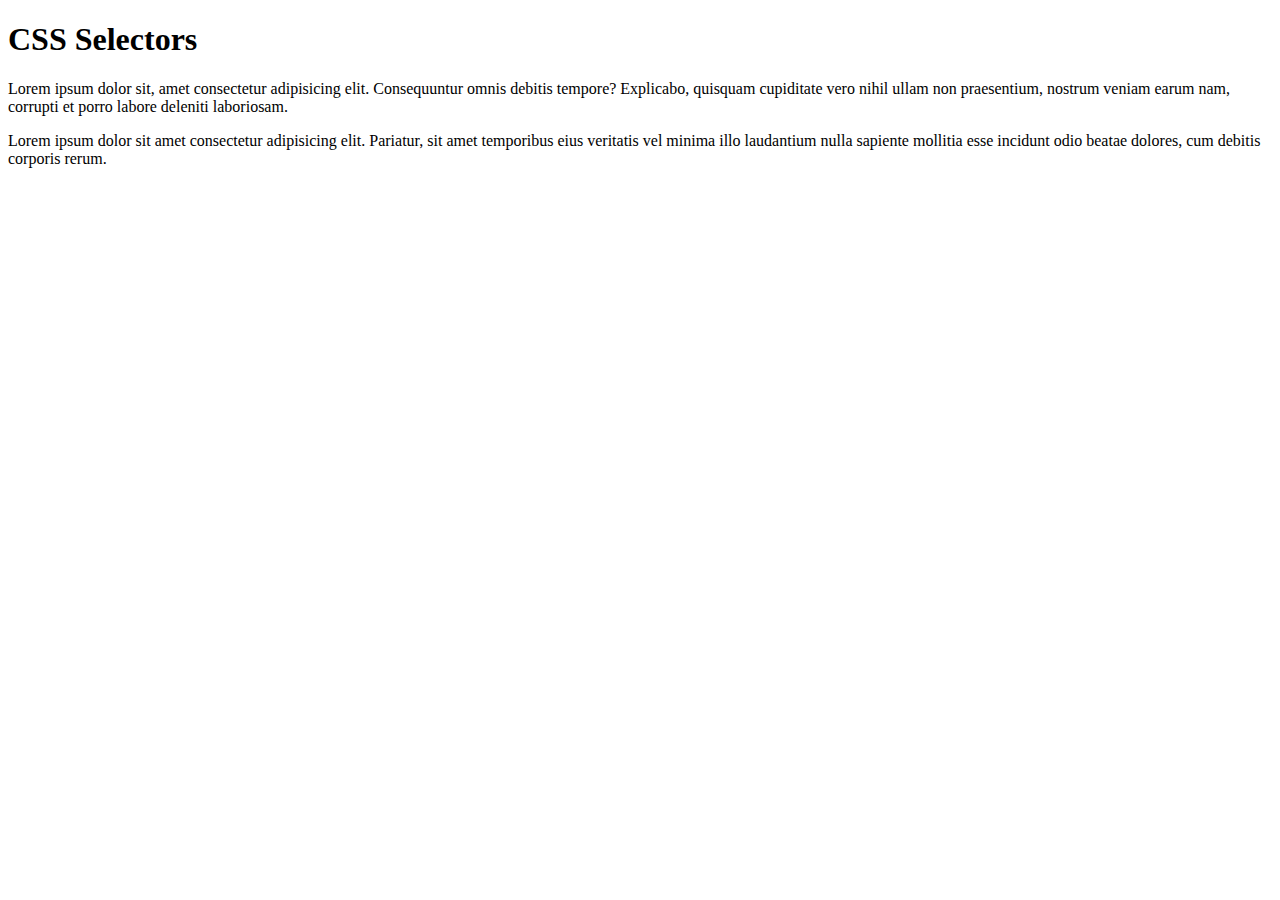
==== css/selectors/index.html @ 56222a81 "feat: add css selector html example" ====
<!DOCTYPE html>
<html lang="en">
  <head>
    <meta charset="UTF-8" />
    <meta http-equiv="X-UA-Compatible" content="IE=edge" />
    <meta name="viewport" content="width=device-width, initial-scale=1.0" />
    <title>CSS Selectors</title>
  </head>
  <body>
    <h1>CSS Selectors</h1>
    <p>
      Lorem ipsum dolor sit, amet consectetur adipisicing elit. Consequuntur
      omnis debitis tempore? Explicabo, quisquam cupiditate vero nihil ullam non
      praesentium, nostrum veniam earum nam, corrupti et porro labore deleniti
      laboriosam.
    </p>
    <p>
      Lorem ipsum dolor sit amet consectetur adipisicing elit. Pariatur, sit
      amet temporibus eius veritatis vel minima illo laudantium nulla sapiente
      mollitia esse incidunt odio beatae dolores, cum debitis corporis rerum.
    </p>
  </body>
</html>
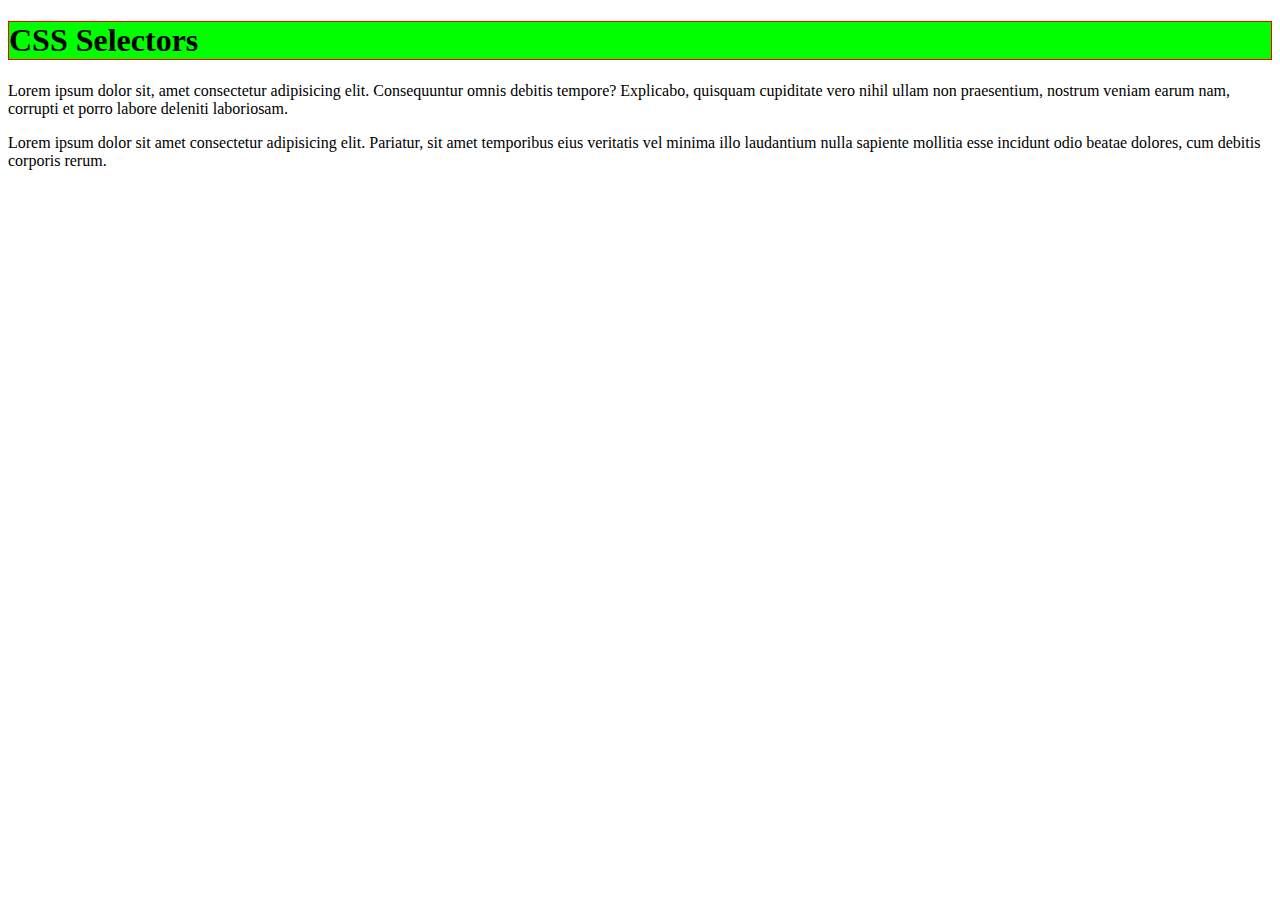
==== commit 06f0637c: "feat: linked css to html" ====
--- a/css/selectors/index.html
+++ b/css/selectors/index.html
@@ -5,6 +5,7 @@
     <meta http-equiv="X-UA-Compatible" content="IE=edge" />
     <meta name="viewport" content="width=device-width, initial-scale=1.0" />
     <title>CSS Selectors</title>
+    <link rel="stylesheet" href="style.css" />
   </head>
   <body>
     <h1>CSS Selectors</h1>
--- a/css/selectors/style.css
+++ b/css/selectors/style.css
@@ -0,0 +1,6 @@
+h1 {
+  border: 1px solid red;
+  background-color: lime;
+}
+
+
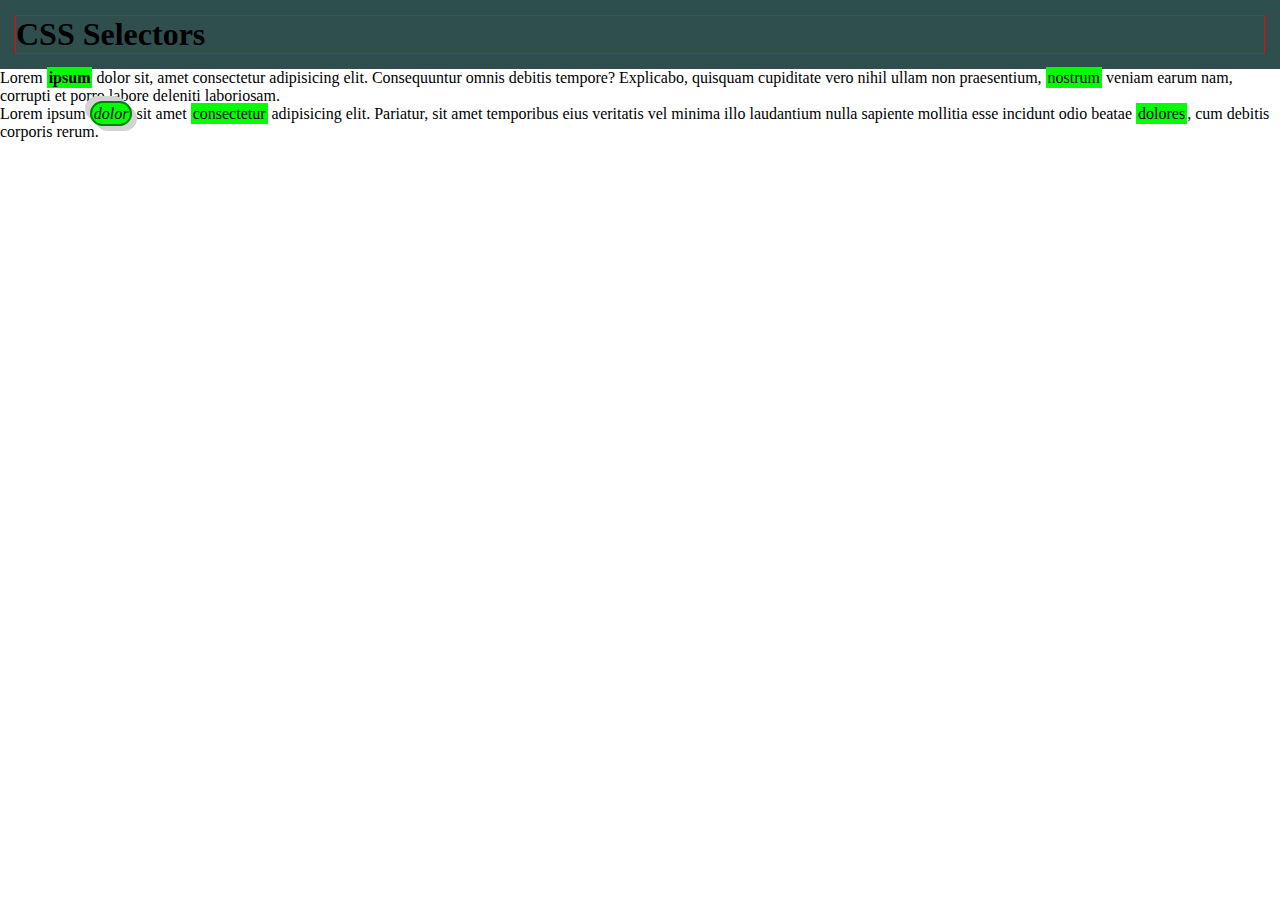
==== commit d73665a8: "feat: added more css selectors examples" ====
--- a/css/selectors/index.html
+++ b/css/selectors/index.html
@@ -8,17 +8,20 @@
     <link rel="stylesheet" href="style.css" />
   </head>
   <body>
-    <h1>CSS Selectors</h1>
+    <div id="header">
+      <h1>CSS Selectors</h1>
+    </div>
     <p>
-      Lorem ipsum dolor sit, amet consectetur adipisicing elit. Consequuntur
+      Lorem <strong title="What is ipsum?" class="highlight">ipsum</strong> dolor sit, amet consectetur adipisicing elit. Consequuntur
       omnis debitis tempore? Explicabo, quisquam cupiditate vero nihil ullam non
-      praesentium, nostrum veniam earum nam, corrupti et porro labore deleniti
-      laboriosam.
+      praesentium, <span class="highlight">nostrum</span> veniam earum nam, corrupti et porro
+      labore deleniti laboriosam.
     </p>
     <p>
-      Lorem ipsum dolor sit amet consectetur adipisicing elit. Pariatur, sit
-      amet temporibus eius veritatis vel minima illo laudantium nulla sapiente
-      mollitia esse incidunt odio beatae dolores, cum debitis corporis rerum.
+      Lorem ipsum <i class="highlight extra">dolor</i> sit amet <span class="highlight">consectetur</span> adipisicing elit.
+      Pariatur, sit amet temporibus eius veritatis vel minima illo laudantium
+      nulla sapiente mollitia esse incidunt odio beatae
+      <span class="highlight">dolores</span>, cum debitis corporis rerum.
     </p>
   </body>
 </html>
--- a/css/selectors/style.css
+++ b/css/selectors/style.css
@@ -1,6 +1,28 @@
+* {
+  margin: 0;
+  padding: 0;
+}
+
+#header {
+  background-color: darkslategray;
+  padding: 15px;
+}
+
 h1 {
   border: 1px solid red;
+}
+
+.highlight {
+  padding: 2px;
   background-color: lime;
 }
 
+.extra {
+  border-radius: 14px;
+  border: 2px solid green;
+  box-shadow: 5px 5px lightgray, -5px -5px lightgray;
+}
 
+[title] {
+  cursor: help;
+}
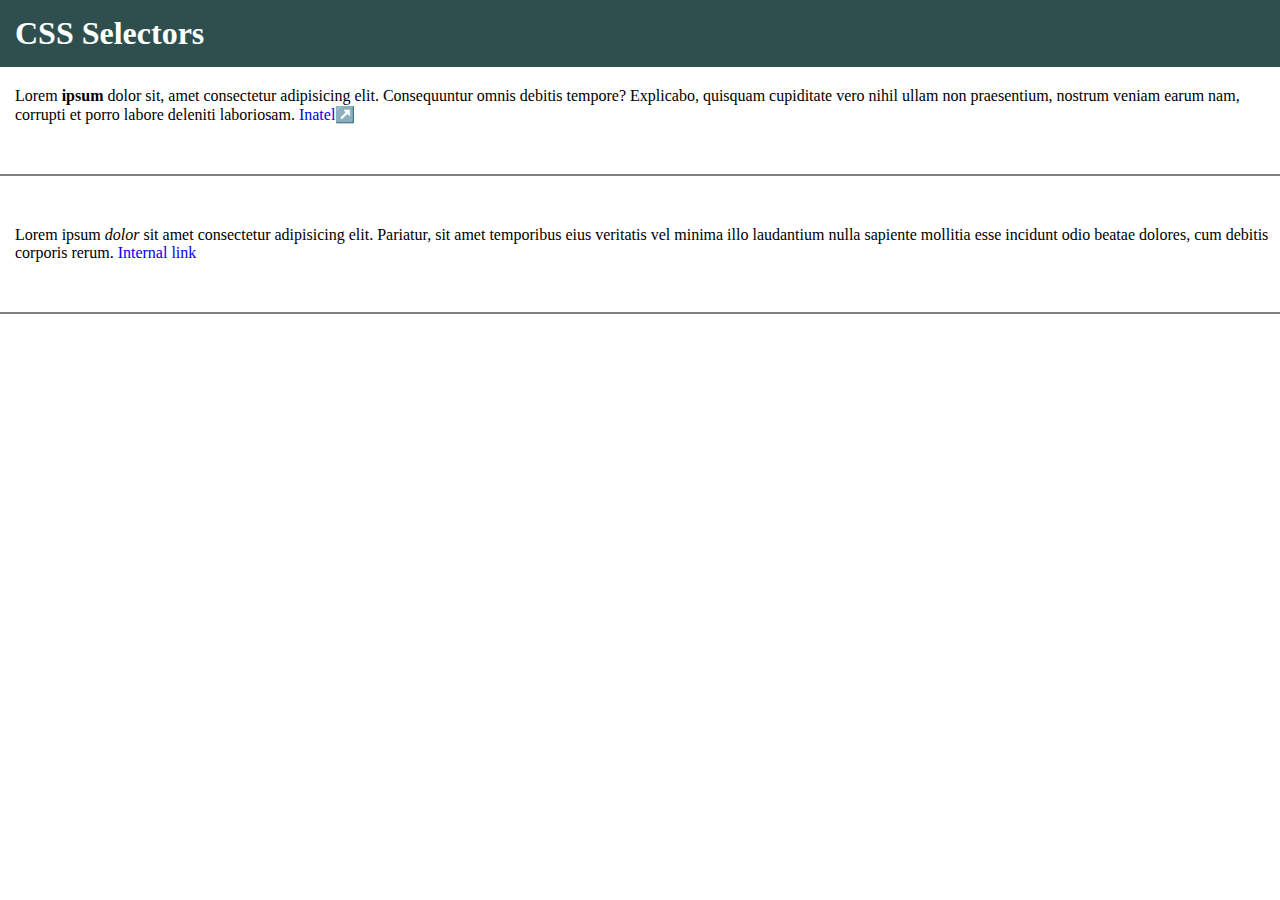
==== commit c187d5db: "feat: more pseudo-class element" ====
--- a/css/selectors/index.html
+++ b/css/selectors/index.html
@@ -16,12 +16,14 @@
       omnis debitis tempore? Explicabo, quisquam cupiditate vero nihil ullam non
       praesentium, <span class="highlight">nostrum</span> veniam earum nam, corrupti et porro
       labore deleniti laboriosam.
+      <a href="https://inatel.br">Inatel</a>
     </p>
     <p>
       Lorem ipsum <i class="highlight extra">dolor</i> sit amet <span class="highlight">consectetur</span> adipisicing elit.
       Pariatur, sit amet temporibus eius veritatis vel minima illo laudantium
       nulla sapiente mollitia esse incidunt odio beatae
       <span class="highlight">dolores</span>, cum debitis corporis rerum.
+      <a href="index.html">Internal link</a>
     </p>
   </body>
 </html>
--- a/css/selectors/style.css
+++ b/css/selectors/style.css
@@ -3,21 +3,45 @@
   padding: 0;
 }
 
+a:link {
+  text-decoration: none;
+}
+
+a:link:hover {
+  text-decoration: underline;
+  text-decoration-color: orange;
+}
+
+a:link[href^='http']::after {
+  content: "↗️"
+}
+
 #header {
   background-color: darkslategray;
   padding: 15px;
+  margin-bottom: 20px;
 }
 
 h1 {
-  border: 1px solid red;
+  color: white
 }
 
+p,
 .highlight {
+  transition: all 0.5s ease-in-out;
+}
+
+p:hover {
+  color: gray;
+}
+
+p:hover .highlight {
   padding: 2px;
   background-color: lime;
+  color: black
 }
 
-.extra {
+p:hover .extra {
   border-radius: 14px;
   border: 2px solid green;
   box-shadow: 5px 5px lightgray, -5px -5px lightgray;
@@ -26,3 +50,10 @@
 [title] {
   cursor: help;
 }
+
+p {
+  margin-bottom: 50px;
+  border-bottom: 2px solid gray;
+  padding-bottom: 50px;
+  padding-left: 15px;
+}